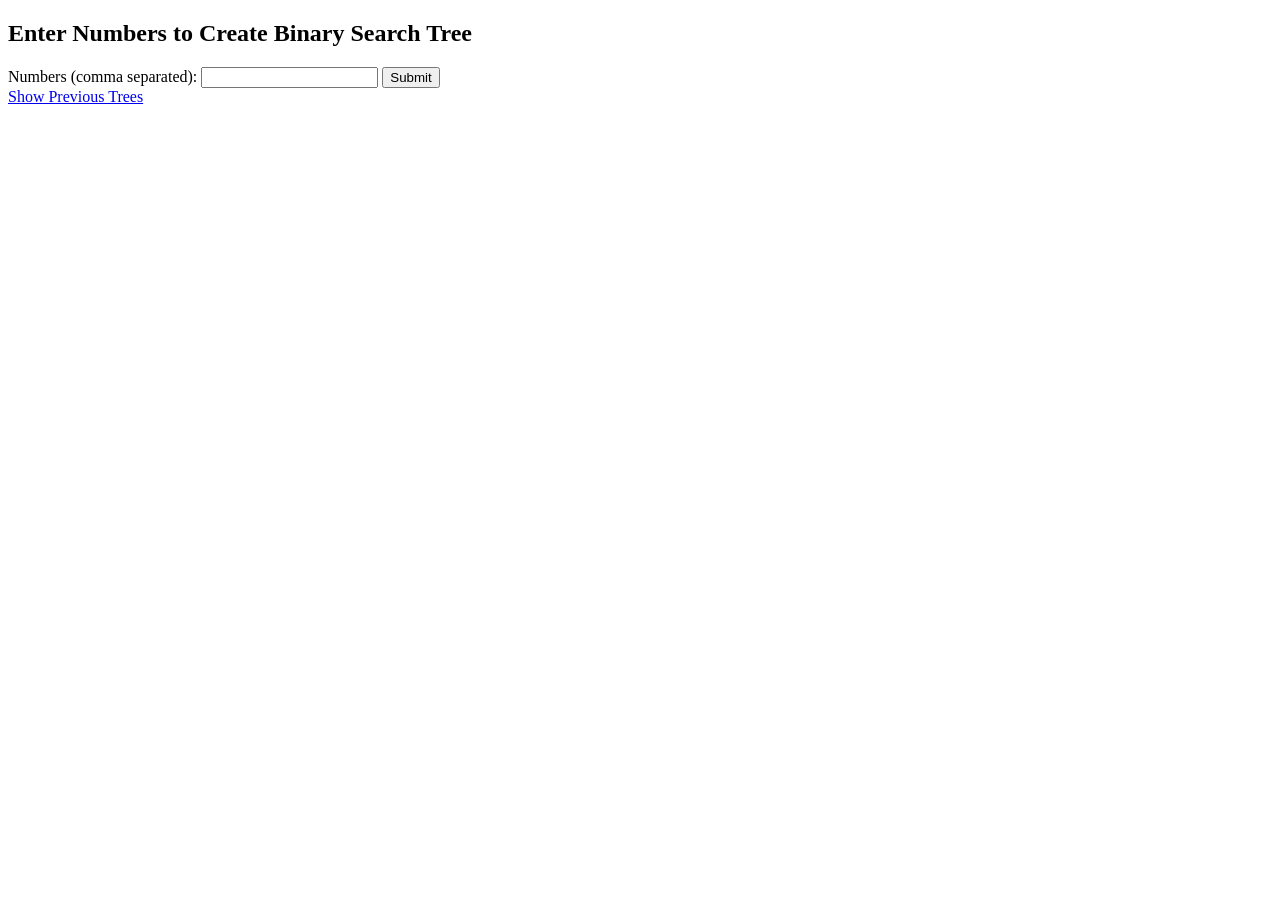
==== src/main/resources/templates/enter-numbers.html @ 25c87a36 "Finally got it connected to html" ====
<!DOCTYPE html>
<html xmlns:th="http://www.thymeleaf.org">
<head>
    <title>Enter Numbers</title>
    <link href="https://fonts.googleapis.com/css2?family=Comic+Neue:ital,wght@0,400;0,700;1,400&display=swap" rel="stylesheet">
    <link rel="stylesheet" href="/style.css" />
</head>
<body>
<h2>Enter Numbers to Create Binary Search Tree</h2>
<form action="/process-numbers" method="post">
    <label for="numbers">Numbers (comma separated):</label>
    <input type="text" id="numbers" name="numbers" required />
    <button type="submit">Submit</button>
</form>
<a href="/previous-trees">Show Previous Trees</a>
</body>
</html>
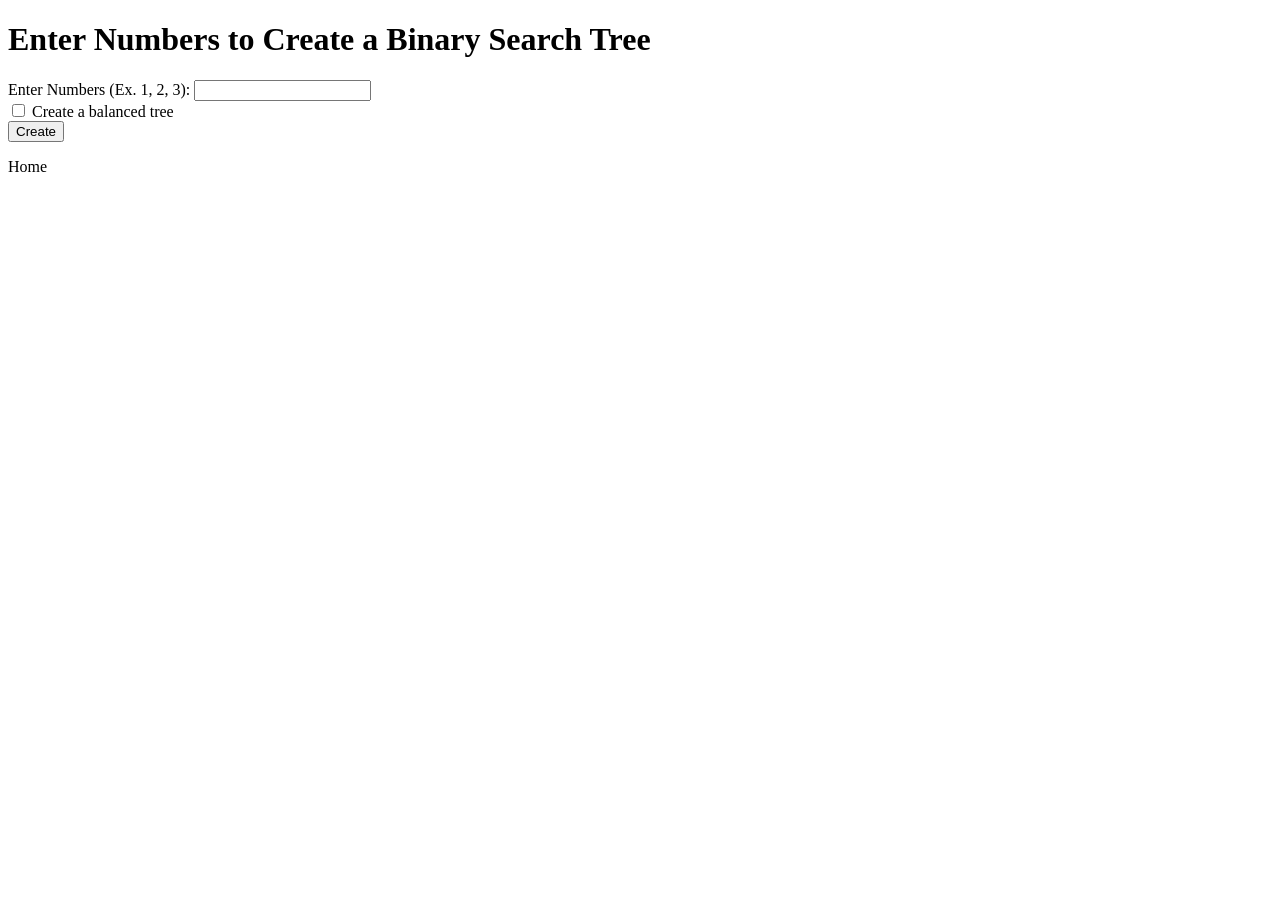
==== commit 42056009: "HTML pages changes" ====
--- a/src/main/resources/templates/enter-numbers.html
+++ b/src/main/resources/templates/enter-numbers.html
@@ -2,16 +2,23 @@
 <html xmlns:th="http://www.thymeleaf.org">
 <head>
     <title>Enter Numbers</title>
-    <link href="https://fonts.googleapis.com/css2?family=Comic+Neue:ital,wght@0,400;0,700;1,400&display=swap" rel="stylesheet">
     <link rel="stylesheet" href="/style.css" />
 </head>
 <body>
-<h2>Enter Numbers to Create Binary Search Tree</h2>
-<form action="/process-numbers" method="post">
-    <label for="numbers">Numbers (comma separated):</label>
-    <input type="text" id="numbers" name="numbers" required />
-    <button type="submit">Submit</button>
+<h1>Enter Numbers to Create a Binary Search Tree</h1>
+
+<form th:action="@{/process-numbers}" method="post">
+    <label for="numbers">Enter Numbers (Ex. 1, 2, 3):</label>
+    <input type="text" id="numbers" name="numbers" required>
+
+    <div class="checkbox-container">
+        <input type="checkbox" id="balanced" name="balanced" value="true">
+        <label for="balanced">Create a balanced tree</label>
+    </div>
+
+    <button type="submit">Create</button>
 </form>
-<a href="/previous-trees">Show Previous Trees</a>
+
+<p><a th:href="@{/}">Home</a></p>
 </body>
 </html>
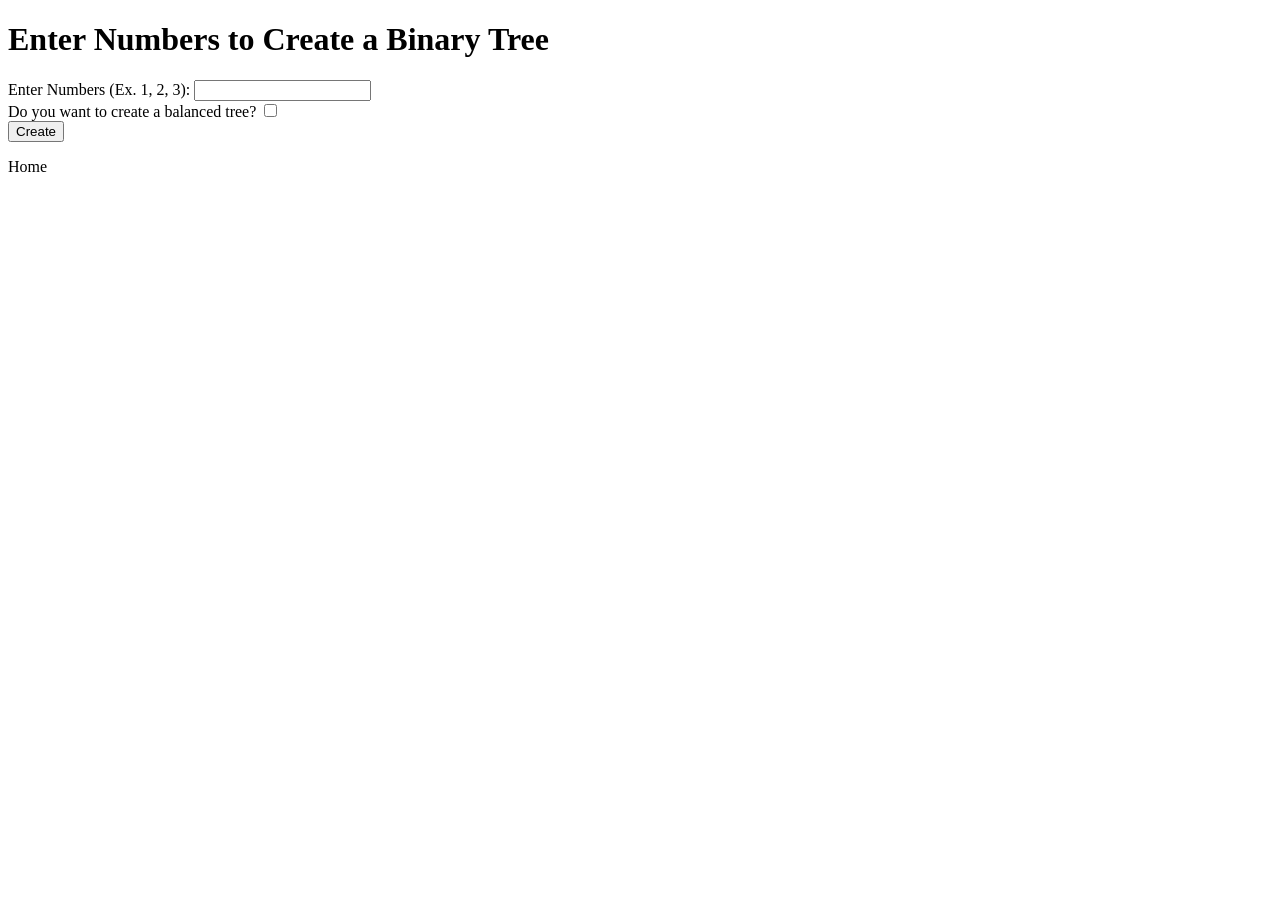
==== commit 0f6f97d2: "All pages are styled" ====
--- a/src/main/resources/templates/enter-numbers.html
+++ b/src/main/resources/templates/enter-numbers.html
@@ -5,20 +5,22 @@
     <link rel="stylesheet" href="/style.css" />
 </head>
 <body>
-<h1>Enter Numbers to Create a Binary Search Tree</h1>
+<h1>Enter Numbers to Create a Binary Tree</h1>
 
-<form th:action="@{/process-numbers}" method="post">
-    <label for="numbers">Enter Numbers (Ex. 1, 2, 3):</label>
-    <input type="text" id="numbers" name="numbers" required>
+<div class="form-container">
+    <form th:action="@{/process-numbers}" method="post">
+        <label for="numbers">Enter Numbers (Ex. 1, 2, 3):</label>
+        <input type="text" id="numbers" name="numbers" required>
 
-    <div class="checkbox-container">
-        <input type="checkbox" id="balanced" name="balanced" value="true">
-        <label for="balanced">Create a balanced tree</label>
-    </div>
+        <div class="checkbox-container">
+            <label for="balanced">Do you want to create a balanced tree?</label>
+            <input type="checkbox" id="balanced" name="balanced" value="true">
+        </div>
 
-    <button type="submit">Create</button>
-</form>
+        <button type="submit" class="submit-button">Create</button>
+    </form>
+</div>
 
-<p><a th:href="@{/}">Home</a></p>
+<p><a th:href="@{/}" class="button-link">Home</a></p>
 </body>
-</html>+</html>
